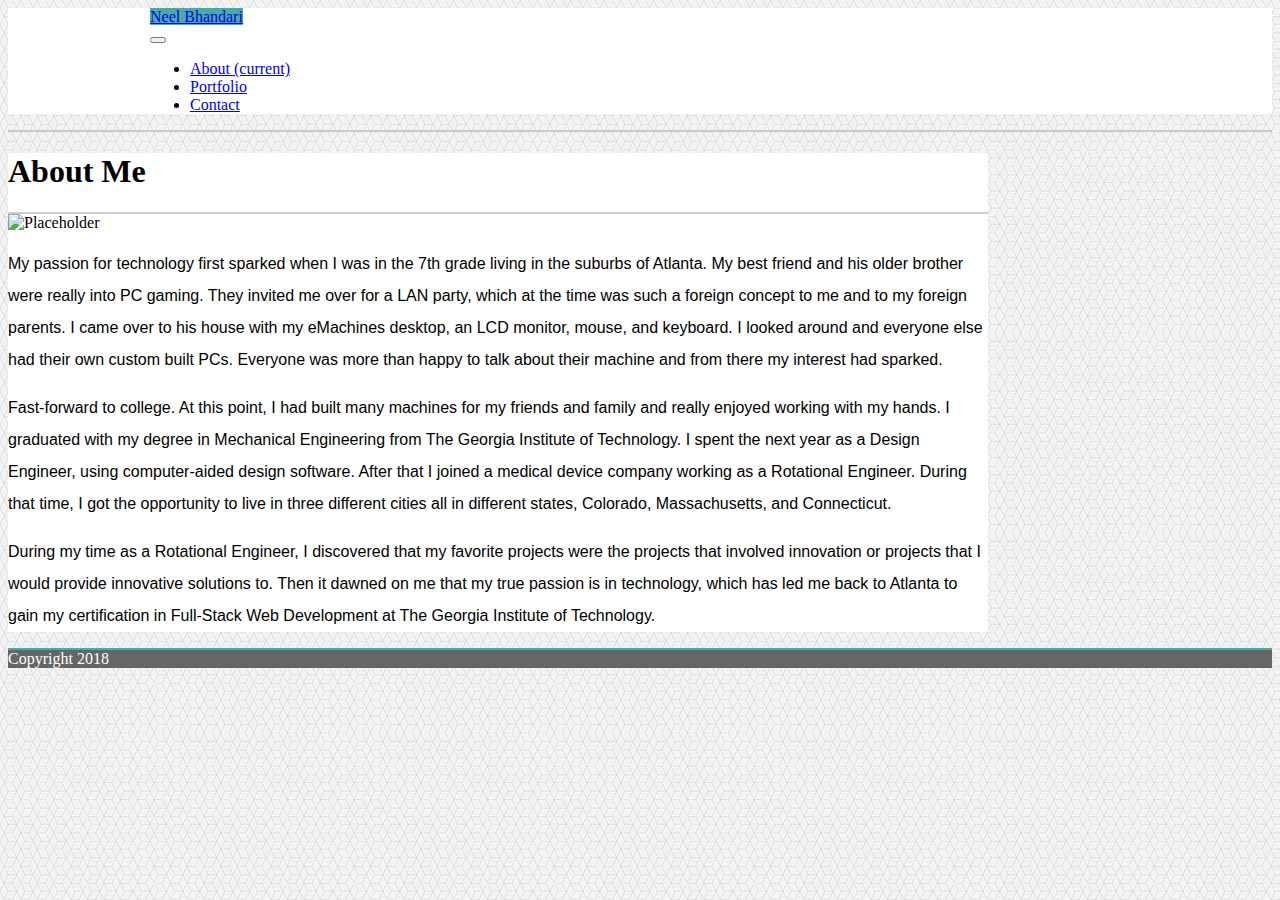
==== index.html @ 6ca8a103 "Added index.html, contact.html, portfolio.html and a style sheet" ====
<!DOCTYPE html>
<html lang="en">

<head>
    <meta charset="UTF-8">
    <meta name="viewport" content="width=device-width, initial-scale=1.0">
    <meta http-equiv="X-UA-Compatible" content="ie=edge">
    <title>Document</title>
    <link rel="stylesheet" href="https://stackpath.bootstrapcdn.com/bootstrap/4.1.3/css/bootstrap.min.css" integrity="sha384-MCw98/SFnGE8fJT3GXwEOngsV7Zt27NXFoaoApmYm81iuXoPkFOJwJ8ERdknLPMO"
        crossorigin="anonymous">
    <link rel="stylesheet" href="style.css">
</head>

<body>
    <!-- style="background-image: url(images/qbkls.png)" -->
    <div class="container-fluid">

        <!-- Wrapping the navbar -->
        <div class="topHeaderContainer">
            <nav class="navbar navbar-expand-lg navbar-light py-0" style="background-color: #ffffff">
                <div class="row navCustom">
                    <div class="col-lg-3">
                        <a class="navbar-brand my-0 p-4" href="#" style="background-color:#4aaaa5;">Neel Bhandari</a>
                    </div>
                    <button class="navbar-toggler" type="button" data-toggle="collapse" data-target="#navbarNav"
                        aria-controls="navbarNav" aria-expanded="false" aria-label="Toggle navigation">
                        <span class="navbar-toggler-icon"></span>
                    </button>
                    <div class="collapse navbar-collapse" id="navbarNav">
                        <ul class="navbar-nav ml-auto">
                            <li class="nav-item active border-right">
                                <a class="nav-link" href="index.html">About <span class="sr-only">(current)</span></a>
                            </li>
                            <li class="nav-item border-right">
                                <a class="nav-link" href="portfolio.html">Portfolio</a>
                            </li>
                            <li class="nav-item">
                                <a class="nav-link" href="contact.html">Contact</a>
                            </li>
                            </li>
                        </ul>
                    </div>
                </div>
            </nav>
        </div>

        <!-- The rest of the content -->
        <div class="container my-5 border" style="width:980px; background-color: #ffffff">
            <div class="row border-bottom aboutMeRow">
                <div class="col-md-3">
                    <h1>About Me</h1>
                </div>
            </div>
            <div class="row mt-2">
                <div class="row clearfix">
                    <div class="col-md-3">
                        <img src="https://via.placeholder.com/200x200" alt="Placeholder">
                    </div>
                    <div class="col-md-9 float-md-right">
                        <p>My passion for technology first sparked when I was in the 7th grade living in the suburbs of
                            Atlanta. My best friend and his older brother were really into PC gaming. They invited me
                            over for a LAN party, which at the time was such a foreign concept to me and to my foreign
                            parents. I came over to his house with my eMachines desktop, an LCD monitor, mouse, and
                            keyboard. I looked around and everyone else had their own custom built PCs. Everyone was
                            more than happy to talk about their machine and from there my interest had sparked.</p>
                    </div>
                </div>

                <p>Fast-forward to college. At this point, I had built many machines for my friends and family and
                    really enjoyed working with my hands. I graduated with my degree in Mechanical Engineering from The
                    Georgia Institute of Technology. I spent the next year as a Design Engineer, using computer-aided
                    design software. After that I joined a medical device company working as a Rotational Engineer.
                    During that time, I got the opportunity to live in three different cities all in different states,
                    Colorado, Massachusetts, and Connecticut.</p>

                <p>
                    During my time as a Rotational Engineer, I discovered that my favorite projects were the projects
                    that involved innovation or projects that I would provide innovative solutions to. Then it dawned
                    on me that my true passion is in technology, which has led me back to Atlanta to gain my
                    certification in Full-Stack Web Development at The Georgia Institute of Technology.
                </p>
            </div>
        </div>

        <footer class="footer">
            <div class="container-fluid text-center fixed-bottom footerCustom py-4">
                <span class="text-center">Copyright 2018</span>

            </div>

        </footer>

    </div>
</body>

</html>
---- style.css ----
* {
    box-sizing:border-box;
}

body {
    background-image: url(images/qbkls.png);

}

.topHeaderContainer {
    border-bottom:2px solid #cccccc; 
    width: 100%;
}

.navCustom {
    width: 980px; 
    margin: auto;  
}

.aboutMeRow {
    border-bottom: 2px solid #cccccc;
}

p {
    font-family:'Arial', 'Helvetica Neue', Helvetica, sans-serif;
    line-height: 200%;

}

.footerCustom {
    background-color: #666666;
    border-top: 2px solid #4aaaac;
    bottom:0;
    color: #ffffff;
}
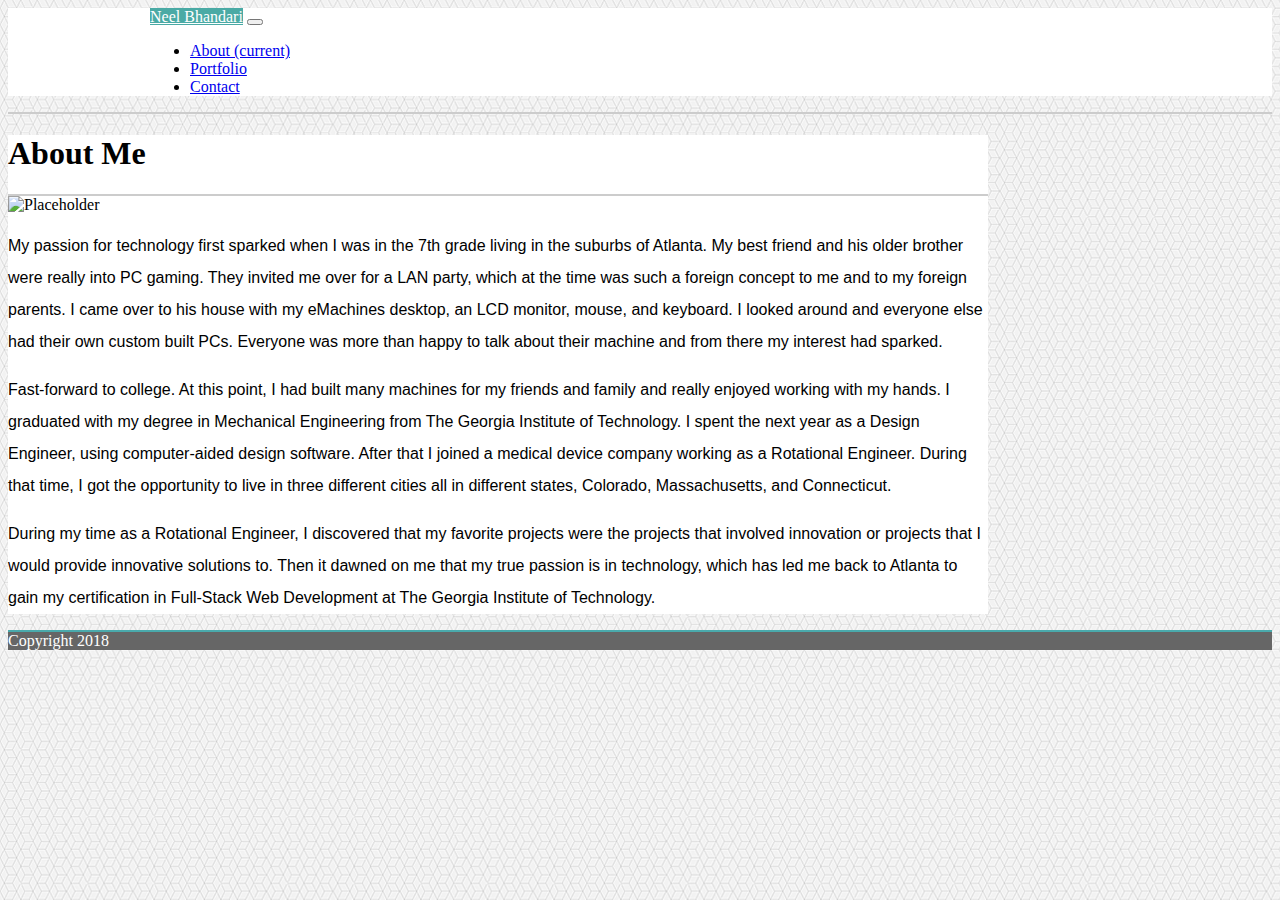
==== commit d915e7df: "Updated index.html, portfolio.html, contact.html" ====
--- a/index.html
+++ b/index.html
@@ -20,12 +20,12 @@
             <nav class="navbar navbar-expand-lg navbar-light py-0" style="background-color: #ffffff">
                 <div class="row navCustom">
                     <div class="col-lg-3">
-                        <a class="navbar-brand my-0 p-4" href="#" style="background-color:#4aaaa5;">Neel Bhandari</a>
+                        <a class="navbar-brand my-0 p-4" href="#" style="background-color:#4aaaa5; color:#ffffff;">Neel Bhandari</a>
+                        <button class="navbar-toggler" type="button" data-toggle="collapse" data-target="#navbarNav"
+                            aria-controls="navbarNav" aria-expanded="false" aria-label="Toggle navigation">
+                            <span class="navbar-toggler-icon"></span>
+                        </button>
                     </div>
-                    <button class="navbar-toggler" type="button" data-toggle="collapse" data-target="#navbarNav"
-                        aria-controls="navbarNav" aria-expanded="false" aria-label="Toggle navigation">
-                        <span class="navbar-toggler-icon"></span>
-                    </button>
                     <div class="collapse navbar-collapse" id="navbarNav">
                         <ul class="navbar-nav ml-auto">
                             <li class="nav-item active border-right">
--- a/style.css
+++ b/style.css
@@ -14,7 +14,7 @@
 
 .navCustom {
     width: 980px; 
-    margin: auto;  
+    margin: auto;
 }
 
 .aboutMeRow {
@@ -32,4 +32,17 @@
     border-top: 2px solid #4aaaac;
     bottom:0;
     color: #ffffff;
-}+}
+
+/* /* .card-footer {
+    position:relative;
+} */
+
+.portfolioTitles {
+    background-color: #4aaaac;
+    color: #ffffff;
+    text-align:center;
+
+
+}
+
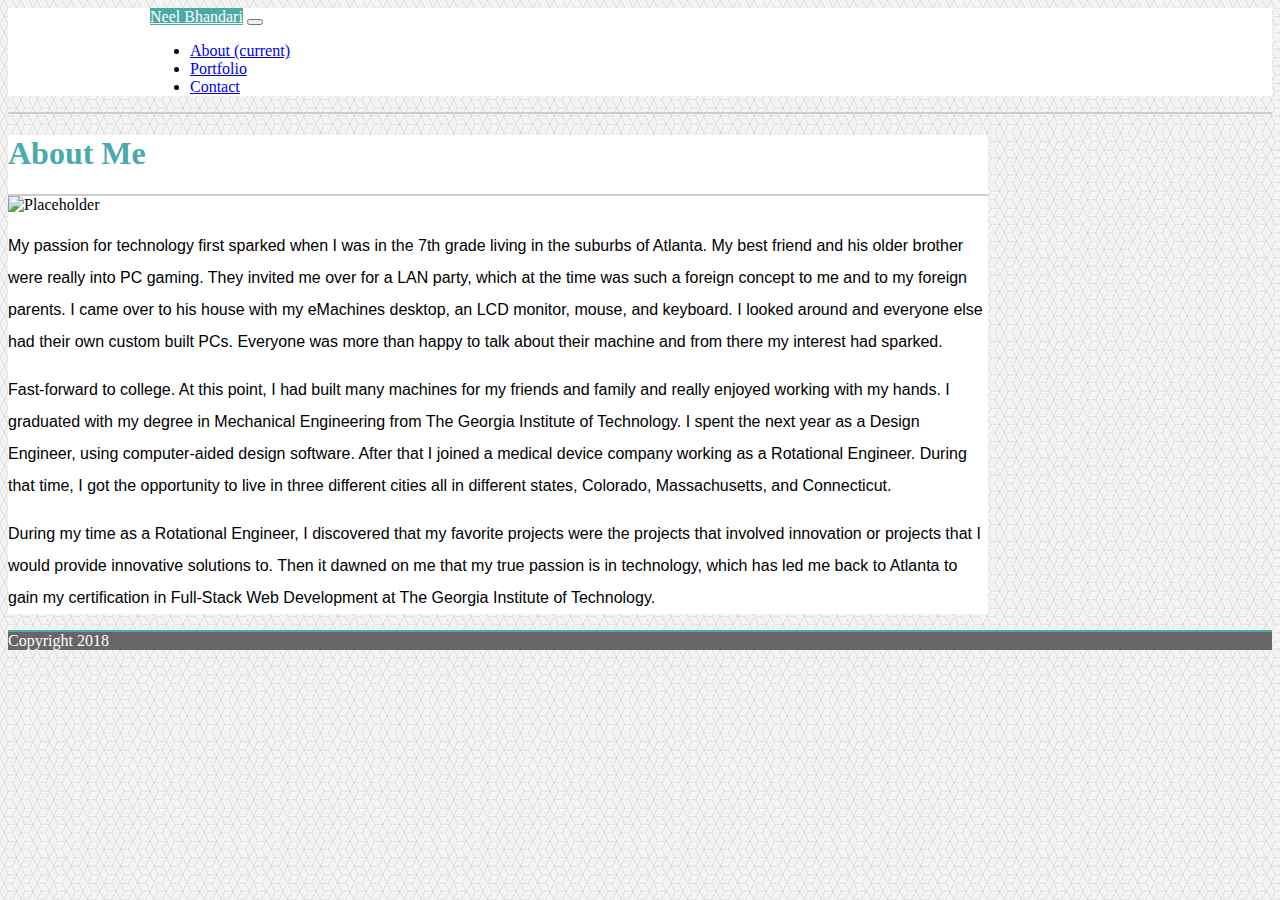
==== commit 5e811776: "Updated stylesheet and corresponding html files" ====
--- a/index.html
+++ b/index.html
@@ -12,7 +12,6 @@
 </head>
 
 <body>
-    <!-- style="background-image: url(images/qbkls.png)" -->
     <div class="container-fluid">
 
         <!-- Wrapping the navbar -->
@@ -47,16 +46,16 @@
         <!-- The rest of the content -->
         <div class="container my-5 border" style="width:980px; background-color: #ffffff">
             <div class="row border-bottom aboutMeRow">
-                <div class="col-md-3">
+                <div class="col-lg-3">
                     <h1>About Me</h1>
                 </div>
             </div>
             <div class="row mt-2">
                 <div class="row clearfix">
-                    <div class="col-md-3">
+                    <div class="col-lg-3">
                         <img src="https://via.placeholder.com/200x200" alt="Placeholder">
                     </div>
-                    <div class="col-md-9 float-md-right">
+                    <div class="col-md-9 float-lg-right">
                         <p>My passion for technology first sparked when I was in the 7th grade living in the suburbs of
                             Atlanta. My best friend and his older brother were really into PC gaming. They invited me
                             over for a LAN party, which at the time was such a foreign concept to me and to my foreign
@@ -83,7 +82,7 @@
         </div>
 
         <footer class="footer">
-            <div class="container-fluid text-center fixed-bottom footerCustom py-4">
+            <div class="container-fluid text-center fixed-bottom footerCustom py-3">
                 <span class="text-center">Copyright 2018</span>
 
             </div>
--- a/style.css
+++ b/style.css
@@ -5,6 +5,11 @@
 body {
     background-image: url(images/qbkls.png);
 
+}
+
+.container-fluid {
+    padding-left: 0;
+    padding-right: 0;
 }
 
 .topHeaderContainer {
@@ -17,8 +22,11 @@
     margin: auto;
 }
 
+
 .aboutMeRow {
     border-bottom: 2px solid #cccccc;
+    font-family: 'Georgia', 'Times', 'Times New Roman','serif';
+    color: #4aaaac;
 }
 
 p {
@@ -42,7 +50,11 @@
     background-color: #4aaaac;
     color: #ffffff;
     text-align:center;
-
-
 }
 
+.btnCustom {
+    font-family:'Arial', 'Helvetica Neue', Helvetica, sans-serif;
+    background-color: #4aaaac;
+    color: #ffffff;
+    border-color: #4aaaac;
+}
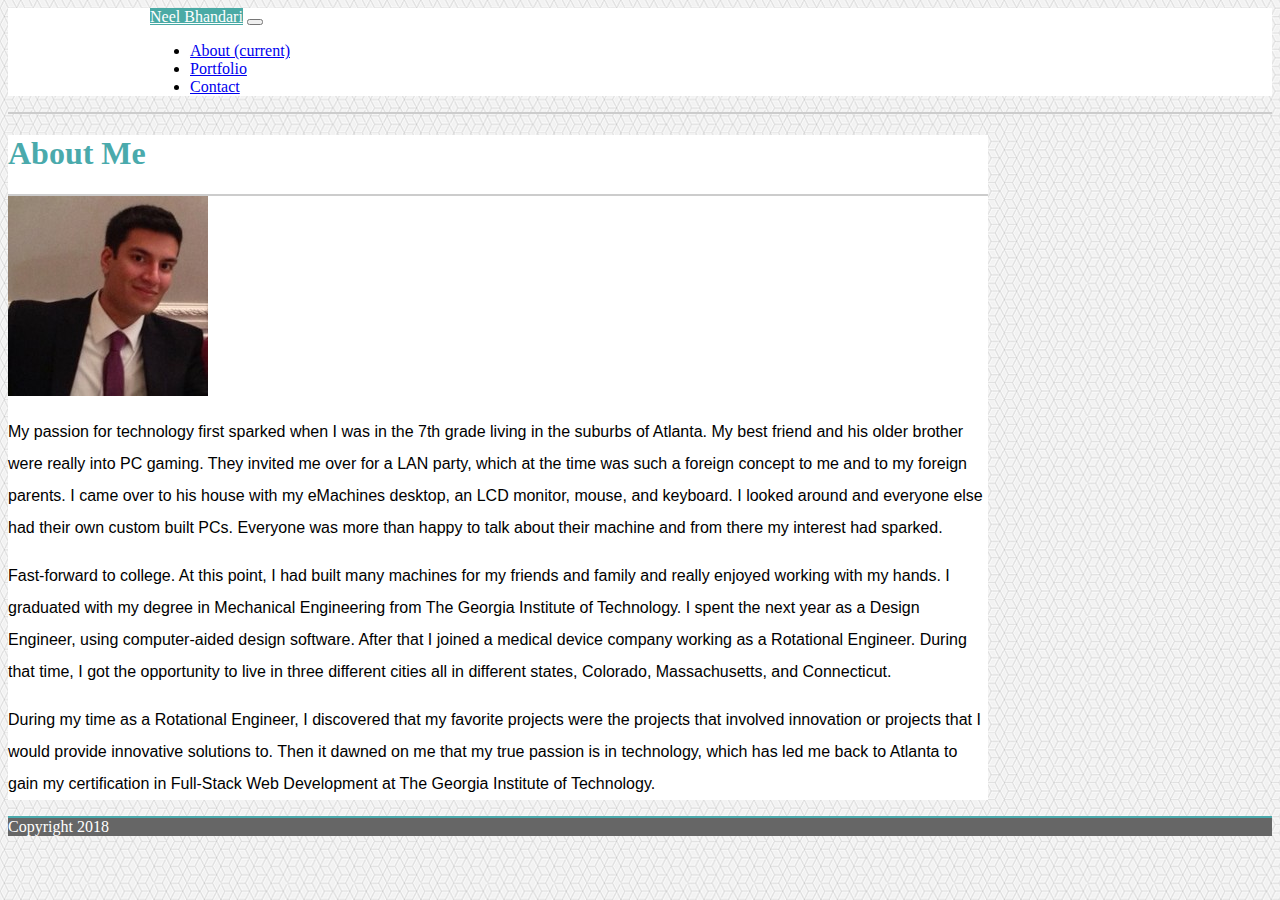
==== commit 117f105e: "Updated index file to include picture of me" ====
--- a/index.html
+++ b/index.html
@@ -44,7 +44,7 @@
         </div>
 
         <!-- The rest of the content -->
-        <div class="container my-5 border" style="width:980px; background-color: #ffffff">
+        <div class="container my-5 border customContainer" style="width:980px; background-color: #ffffff">
             <div class="row border-bottom aboutMeRow">
                 <div class="col-lg-3">
                     <h1>About Me</h1>
@@ -53,7 +53,7 @@
             <div class="row mt-2">
                 <div class="row clearfix">
                     <div class="col-lg-3">
-                        <img src="https://via.placeholder.com/200x200" alt="Placeholder">
+                        <img src="images/picOfMe.jpg" alt="Neel">
                     </div>
                     <div class="col-md-9 float-lg-right">
                         <p>My passion for technology first sparked when I was in the 7th grade living in the suburbs of
--- a/style.css
+++ b/style.css
@@ -22,7 +22,10 @@
     margin: auto;
 }
 
-
+/* .customContainer{
+    width:980px; 
+    background-color: #ffffff;
+} */
 .aboutMeRow {
     border-bottom: 2px solid #cccccc;
     font-family: 'Georgia', 'Times', 'Times New Roman','serif';
@@ -58,3 +61,12 @@
     color: #ffffff;
     border-color: #4aaaac;
 }
+
+/* @media screen and (max-width:575px){
+    .container{
+        width:100%;
+    }
+    .footer{
+        width:100%;
+    }
+} */
